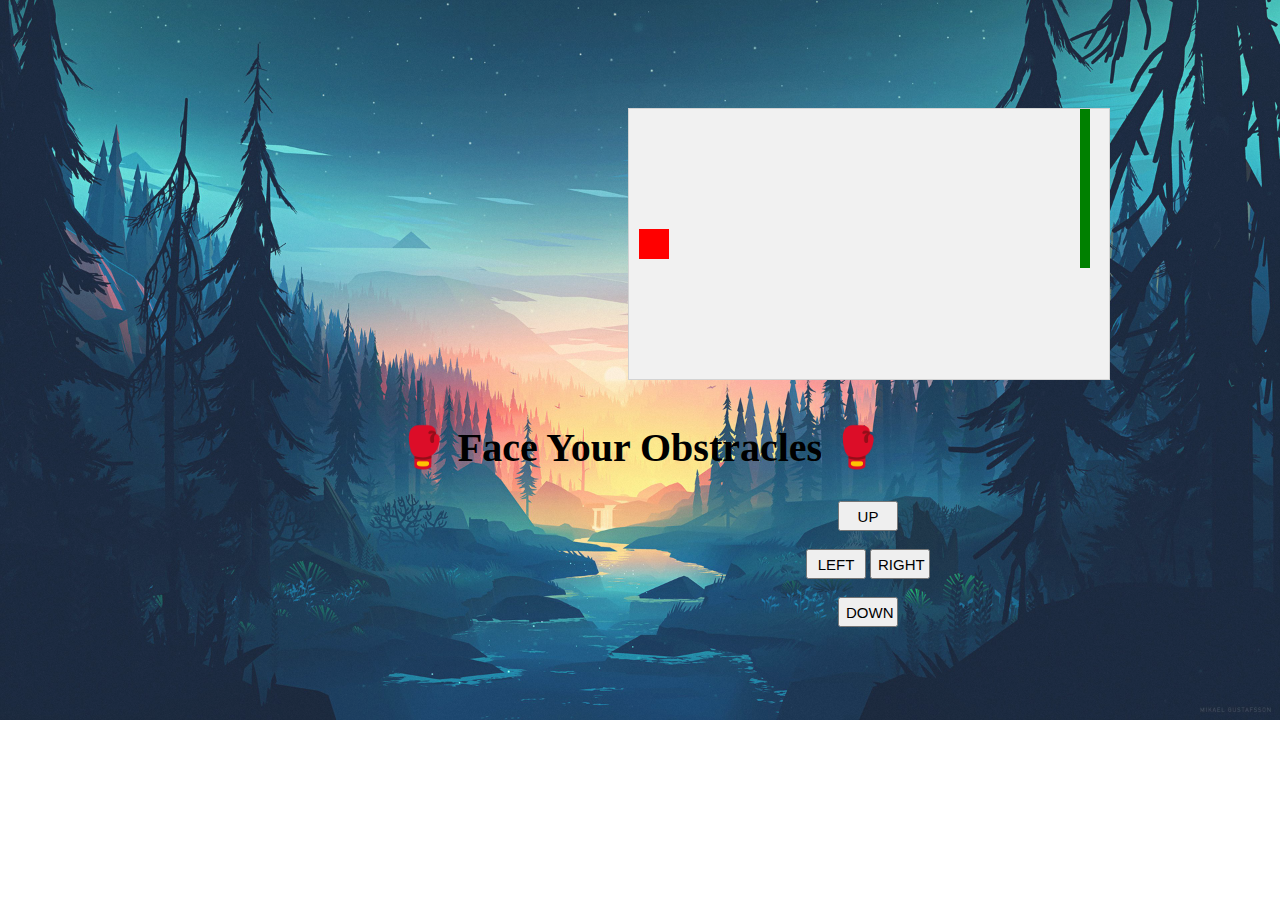
==== xy/index.html @ 07b3ecad "web games" ====
<!DOCTYPE html>
<html>
<head>
<meta name="viewport" content="width=device-width, initial-scale=1.0"/>
<style>
canvas {
    border:1px solid #d3d3d3;
    background-color: #f1f1f1;
    margin-left: 620px;
    margin-top: 100px;
}


h1{
  font-size: 40px;
  margin-top: 40px;
  text-align: center;
}
body{
  background-image: url(image.jpg);
  background-color: rgba(255,255,255,0.1);
  background-blend-mode: lighten;
  background-repeat: no-repeat;
  background-size: cover;
}

.buttons{
  margin-top: 30px;
  margin-left: 620px;
}


button{
  height: 30px;
  width: 60px;
  font-size: 15px;
}
</style>
</head>
<body onload="startGame()">
<h1>🥊 Face Your Obstracles 🥊</h1>


<script>

var myGamePiece;
var myObstacles = [];
var mySound;
var myMusic;

function startGame() {
    myGamePiece = new component(30, 30, "red", 10, 120);
    mySound = new sound("gam.mp3");
    myMusic = new sound("game.mp3");
    myMusic.play();
    myGameArea.start();
}

var myGameArea = {
    canvas : document.createElement("canvas"),
    start : function() {
        this.canvas.width = 480;
        this.canvas.height = 270;
        this.context = this.canvas.getContext("2d");
        document.body.insertBefore(this.canvas, document.body.childNodes[0]);
        this.frameNo = 0;
        this.interval = setInterval(updateGameArea, 20);
    },
    stop : function() {
        clearInterval(this.interval);
    },
    clear : function() {
        this.context.clearRect(0, 0, this.canvas.width, this.canvas.height);
    }
}

function component(width, height, color, x, y) {
    this.width = width;
    this.height = height;
    this.speedX = 0;
    this.speedY = 0;
    this.x = x;
    this.y = y;
    this.update = function() {
        ctx = myGameArea.context;
        ctx.fillStyle = color;
        ctx.fillRect(this.x, this.y, this.width, this.height);
    }
    this.newPos = function() {
        this.x += this.speedX;
        this.y += this.speedY;
    }
    this.crashWith = function(otherobj) {
        var myleft = this.x;
        var myright = this.x + (this.width);
        var mytop = this.y;
        var mybottom = this.y + (this.height);
        var otherleft = otherobj.x;
        var otherright = otherobj.x + (otherobj.width);
        var othertop = otherobj.y;
        var otherbottom = otherobj.y + (otherobj.height);
        var crash = true;
        if ((mybottom < othertop) || (mytop > otherbottom) || (myright < otherleft) || (myleft > otherright)) {
            crash = false;
        }
        return crash;
    }
}

function updateGameArea() {
    var x, height, gap, minHeight, maxHeight, minGap, maxGap;
    for (i = 0; i < myObstacles.length; i += 1) {
        if (myGamePiece.crashWith(myObstacles[i])) {
            mySound.play();
            myMusic.stop();
            myGameArea.stop();
            return;
        }
    }
    myGameArea.clear();
    myGameArea.frameNo += 1;
    if (myGameArea.frameNo == 1 || everyinterval(150)) {
        x = myGameArea.canvas.width;
        minHeight = 20;
        maxHeight = 200;
        height = Math.floor(Math.random()*(maxHeight-minHeight+1)+minHeight);
        minGap = 50;
        maxGap = 200;
        gap = Math.floor(Math.random()*(maxGap-minGap+1)+minGap);
        myObstacles.push(new component(10, height, "green", x, 0));
        myObstacles.push(new component(10, x - height - gap, "green", x, height + gap));
    }
    for (i = 0; i < myObstacles.length; i += 1) {
        myObstacles[i].x -= 1;
        myObstacles[i].update();
    }
    myGamePiece.newPos();
    myGamePiece.update();
}

function sound(src) {
    this.sound = document.createElement("audio");
    this.sound.src = src;
    this.sound.setAttribute("preload", "auto");
    this.sound.setAttribute("controls", "none");
    this.sound.style.display = "none";
    document.body.appendChild(this.sound);
    this.play = function(){
        this.sound.play();
    }
    this.stop = function(){
        this.sound.pause();
    }
}

function everyinterval(n) {
    if ((myGameArea.frameNo / n) % 1 == 0) {return true;}
    return false;
}

function moveup() {
    myGamePiece.speedY = -2;
}

function movedown() {
    myGamePiece.speedY = 2;
}

function moveleft() {
    myGamePiece.speedX = -2;
}

function moveright() {
    myGamePiece.speedX = 2;
}

function clearmove() {
    myGamePiece.speedX = 0;
    myGamePiece.speedY = 0;
}
</script>
<div  class="buttons" style="text-align:center;width:480px;">
  <button onmousedown="moveup()" onmouseup="clearmove()" ontouchstart="moveup()">UP</button><br><br>
  <button onmousedown="moveleft()" onmouseup="clearmove()" ontouchstart="moveleft()">LEFT</button>
  <button onmousedown="moveright()" onmouseup="clearmove()" ontouchstart="moveright()">RIGHT</button><br><br>
  <button onmousedown="movedown()" onmouseup="clearmove()" ontouchstart="movedown()">DOWN</button>
</div>

</body>
</html>
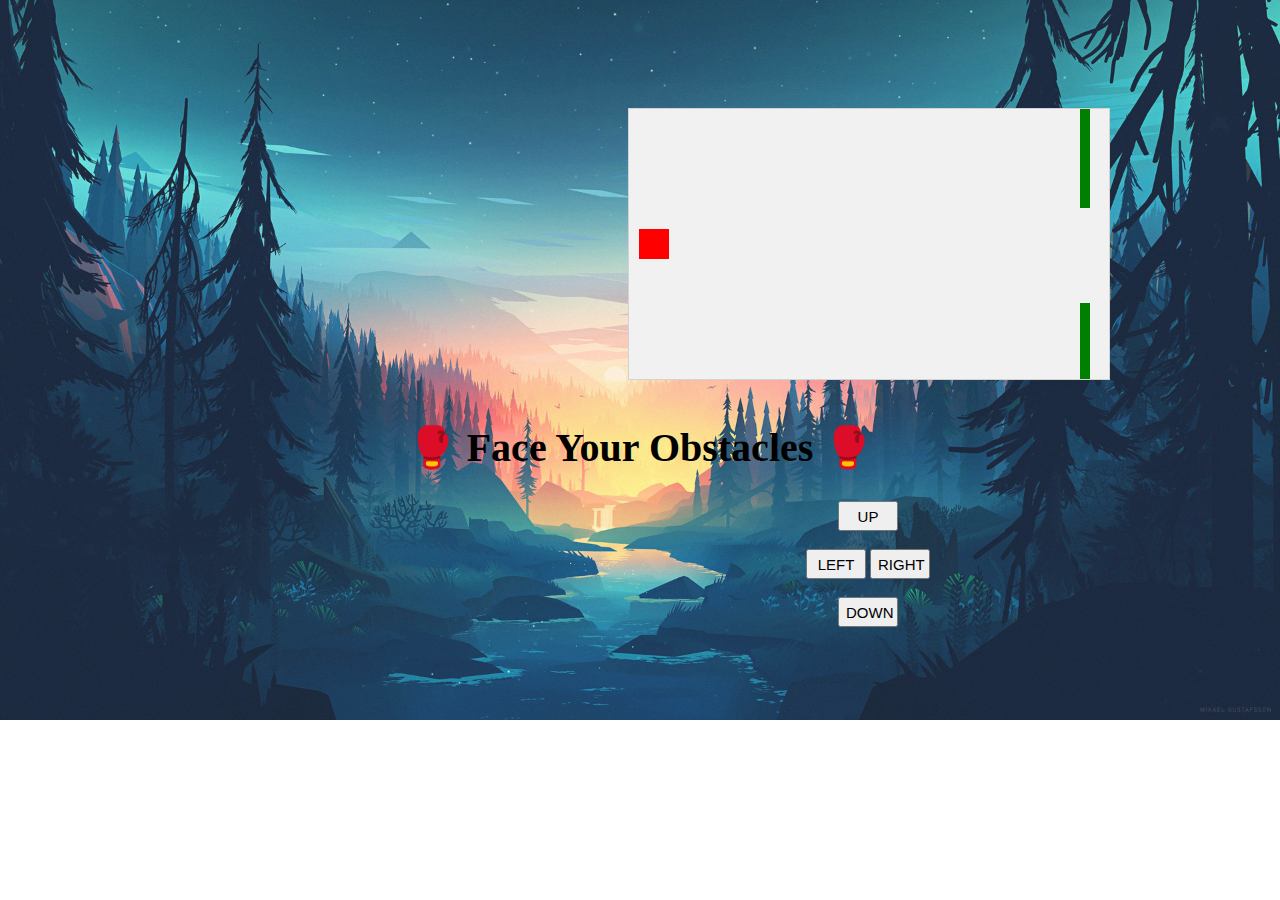
==== commit 91e64392: "Updated" ====
--- a/xy/index.html
+++ b/xy/index.html
@@ -38,7 +38,7 @@
 </style>
 </head>
 <body onload="startGame()">
-<h1>🥊 Face Your Obstracles 🥊</h1>
+<h1>🥊 Face Your Obstacles 🥊</h1>
 
 
 <script>
